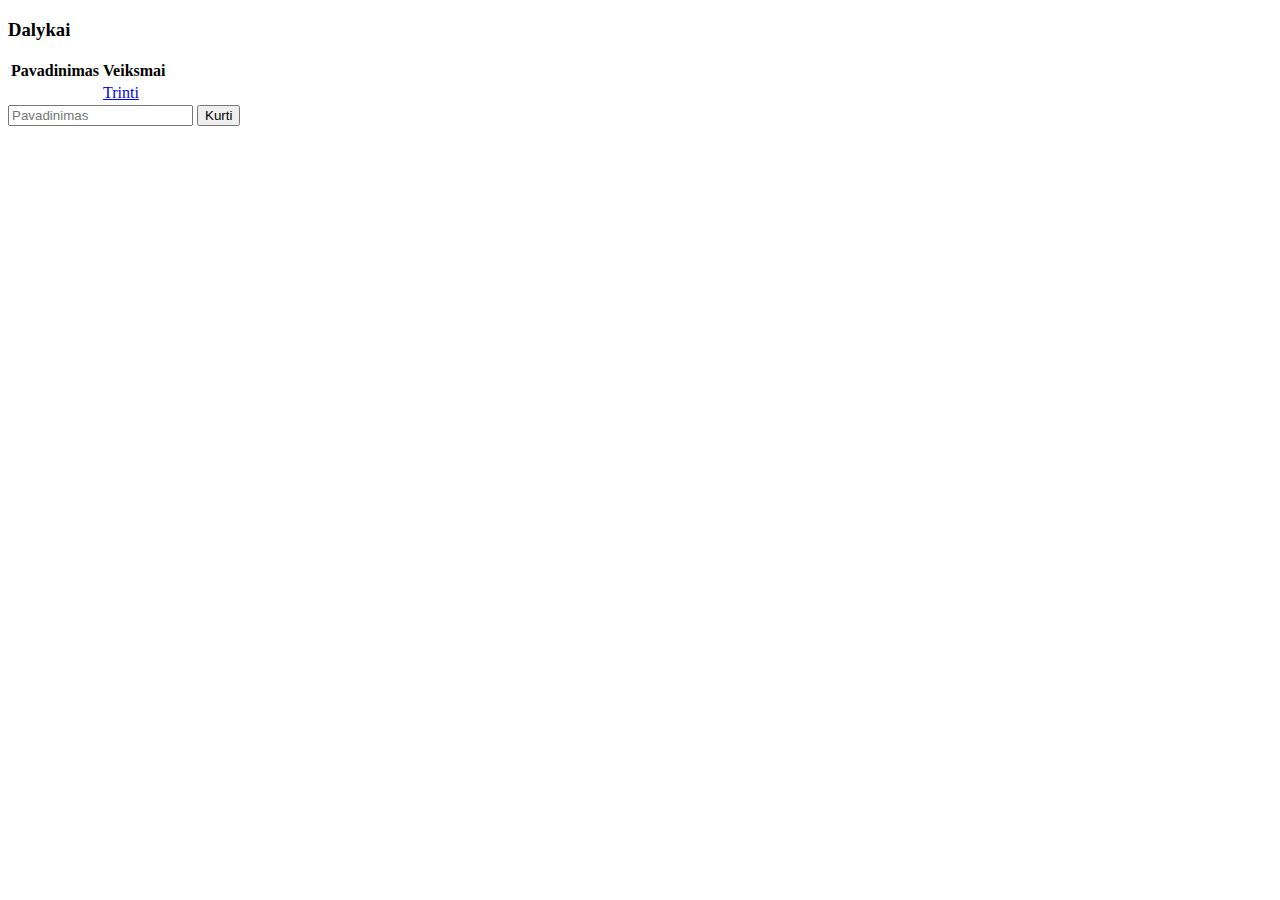
==== target/classes/templates/dalykai/index.html @ 70919206 "Initial commit." ====
<!DOCTYPE html>
<html>
	<head>
		<title>Dalykai</title>
		<link rel='stylesheet' href='index.css'>
		<script src='https://code.jquery.com/jquery-3.6.0.js'></script>
		<script src='index.js'></script>
	</head>
	<body>
		<div th:replace='_menu'></div>
		<h3>Dalykai</h3>
		<table>
			<tr>
				<th>Pavadinimas</th>
				<th>Veiksmai</th>
			</tr>
			<tr class='irasas' th:each='d : ${dalykai}'>
				<td th:text='${d.getPavadinimas()}'></td>
				<td><a href='dalykai/delete' th:data-id='${d.getId()}' class='trinti'>Trinti</a></td>
			</tr>
		</table>
		<form action='' method='post'>
			<input type='text' name='pavadinimas' required placeholder='Pavadinimas'>
			<input type='submit' value='Kurti'>
		</form>
	</body>
</html>
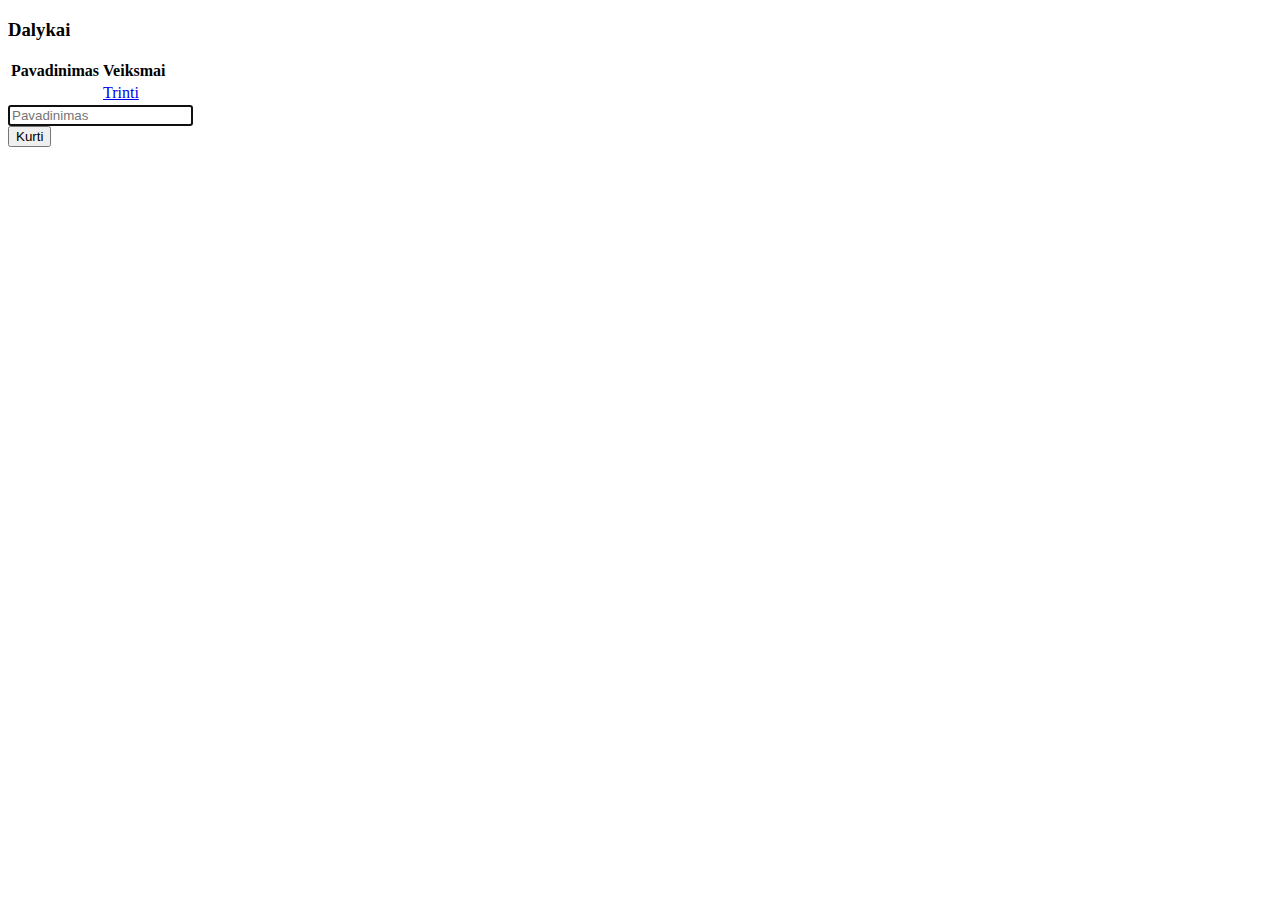
==== commit 0257be6a: "Bootstrap 5 ir stiliai." ====
--- a/target/classes/templates/dalykai/index.html
+++ b/target/classes/templates/dalykai/index.html
@@ -2,26 +2,35 @@
 <html>
 	<head>
 		<title>Dalykai</title>
-		<link rel='stylesheet' href='index.css'>
-		<script src='https://code.jquery.com/jquery-3.6.0.js'></script>
-		<script src='index.js'></script>
+		<div th:replace='_head'></div>
 	</head>
-	<body>
-		<div th:replace='_menu'></div>
-		<h3>Dalykai</h3>
-		<table>
-			<tr>
-				<th>Pavadinimas</th>
-				<th>Veiksmai</th>
-			</tr>
-			<tr class='irasas' th:each='d : ${dalykai}'>
-				<td th:text='${d.getPavadinimas()}'></td>
-				<td><a href='dalykai/delete' th:data-id='${d.getId()}' class='trinti'>Trinti</a></td>
-			</tr>
-		</table>
-		<form action='' method='post'>
-			<input type='text' name='pavadinimas' required placeholder='Pavadinimas'>
-			<input type='submit' value='Kurti'>
-		</form>
+	<body class='container'>
+		<div class='row'>
+			<div class='col-3'></div>
+			<div class='col-6'>
+				<div th:replace='_menu'></div>
+				<h3>Dalykai</h3>
+				<table>
+					<tr>
+						<th>Pavadinimas</th>
+						<th>Veiksmai</th>
+					</tr>
+					<tr class='irasas' th:each='d : ${dalykai}'>
+						<td th:text='${d.getPavadinimas()}'></td>
+						<td><a href='dalykai/delete' th:data-id='${d.getId()}' class='trinti'>Trinti</a></td>
+					</tr>
+				</table>
+				<form action='' method='post' class='form-horizontal'>
+					<div class='row'>
+						<div class='col-10'>
+							<input type='text' name='pavadinimas' required placeholder='Pavadinimas' class='form-control' autofocus="autofocus">
+						</div>
+						<div class='col-2'>
+							<input type='submit' value='Kurti' class='btn btn-primary'>
+						</div>
+					</div>
+				</form>
+			<div class='col-3'></div>
+		</div>
 	</body>
 </html>